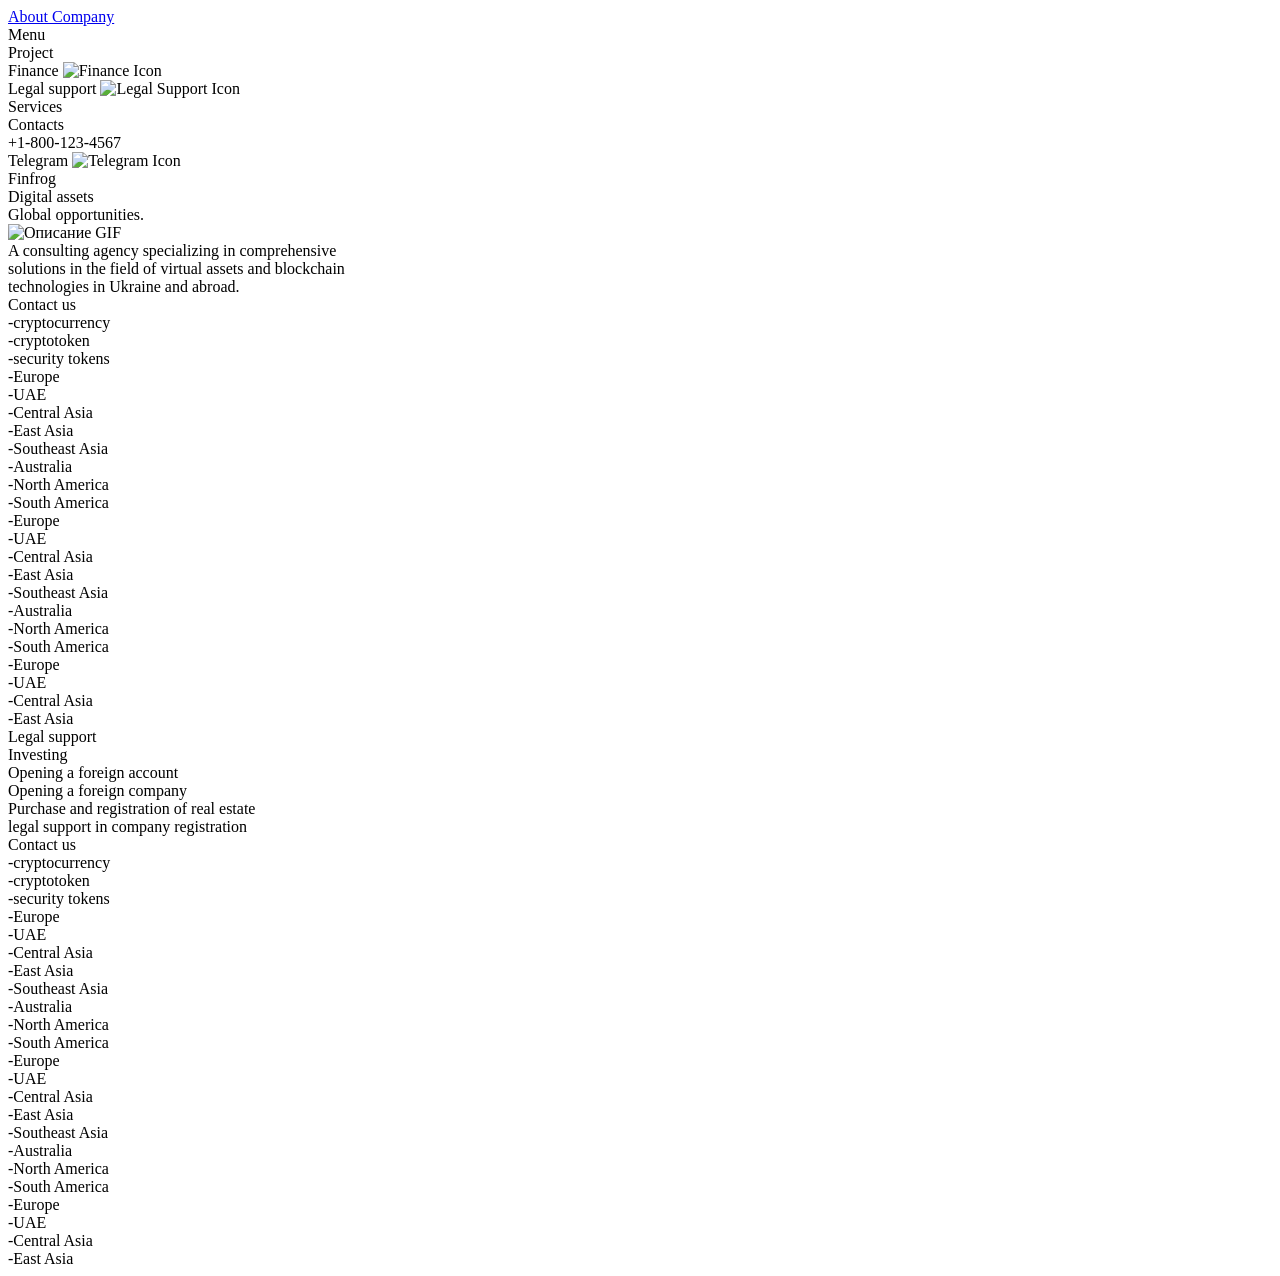
==== src/index.html @ 16ed3309 "index.html" ====
<!DOCTYPE html>
<html lang="ru">
<head>
    <meta charset="UTF-8">
    <meta name="viewport" content="width=device-width, initial-scale=1.0">
    <title>About Company and Text Columns</title>
    <link href="https://fonts.googleapis.com/css2?family=Montserrat:wght@400;700&display=swap" rel="stylesheet">
    <link rel="stylesheet" href="style.css">
</head>
<body>
  <script src="script.js"></script>
  <a href="https://example.com" class="about" id="about">About Company</a>
  <div class="menu" id="menu">Menu</div>
  <div class="nav-item project" id="project">Project</div>
  <div class="finance" id="finance">
    Finance
    <img src="logo.svg" alt="Finance Icon" width="8" height="9">
  </div>

  <div class="Legalsupport" id="Legalsupport">
      Legal support
      <img src="logo.svg" alt="Legal Support Icon" width="8" height="9">
  </div>

  <div class="services" id="services">Services</div>
  <div class="contacts" id="contacts">Contacts</div>
  <div class="number" id="number">+1-800-123-4567</div>

  <div class="Telegram" id="Telegram">
      Telegram
      <img src="logo.svg" alt="Telegram Icon" width="8" height="9">
  </div>

  <div class="Finfrog" id="Finfrog">Finfrog</div>
  <div class="Digitalassets" id="Digitalassets">Digital assets</div>

<div class="Globalopportunities" id="Globalopportunities">Global opportunities.</div>
<img src="images/coin.gif" alt="Описание GIF">
  <div class="Consulting" id="Consulting">A consulting agency specializing in comprehensive</div>
  <div class="solutions" id="solutions">solutions in the field of virtual assets and blockchain</div>
  <div class="technologies" id="technologies">technologies in Ukraine and abroad.</div>

  <div class="contactus" id="contactus">Contact us</div>
  <div class="column2" id="column2">
    <div>-cryptocurrency</div>
  <div>-cryptotoken</div>
  <div>-security tokens</div>
</div>

<div class="column3" id="column3">
    <div>-Europe</div>
    <div>-UAE</div>
    <div>-Central Asia</div>
    <div>-East Asia </div>
    <div>-Southeast Asia</div>
    <div>-Australia</div>
    <div>-North America</div>
    <div>-South America </div>
</div>
<div class="column4" id="column4">
    <div>-Europe</div>
    <div>-UAE</div>
    <div>-Central Asia</div>
    <div>-East Asia </div>
    <div>-Southeast Asia</div>
    <div>-Australia</div>
    <div>-North America</div>
    <div>-South America </div>
</div>

<div class="column5" id="column5">
    <div>-Europe</div>
    <div>-UAE</div>
    <div>-Central Asia</div>
    <div>-East Asia </div>

</div>
</div>
  <div class="Legal" id="Legal">Legal support</div>
  <div class="Investing word2" style="--original-top: 1172px;" id="Investing">Investing</div>
  <div class="Opening word2"  style="--original-top: 1235px;"id="Opening">Opening a foreign account</div>
  <div class="foreign word2" style="--original-top: 1283px;" id="foreign">Opening a foreign company</div>
  <div class="estate word2" style="--original-top: 1331px;" id="estate">Purchase and registration of real estate</div>
  <div class="registration word2" style="--original-top:  1387px;" id="registration">legal support in company registration</div>

  <div class="contactus" id="contactus">Contact us</div>
  <div class="column2" id="column2">
    <div>-cryptocurrency</div>
  <div>-cryptotoken</div>
  <div>-security tokens</div>
</div>

<div class="column3" id="column3">
    <div>-Europe</div>
    <div>-UAE</div>
    <div>-Central Asia</div>
    <div>-East Asia </div>
    <div>-Southeast Asia</div>
    <div>-Australia</div>
    <div>-North America</div>
    <div>-South America </div>
</div>
<div class="column4" id="column4">
    <div>-Europe</div>
    <div>-UAE</div>
    <div>-Central Asia</div>
    <div>-East Asia </div>
    <div>-Southeast Asia</div>
    <div>-Australia</div>
    <div>-North America</div>
    <div>-South America </div>
</div>

<div class="column5" id="column5">
    <div>-Europe</div>
    <div>-UAE</div>
    <div>-Central Asia</div>
    <div>-East Asia </div>

</div>
</div>
</body>
</html>
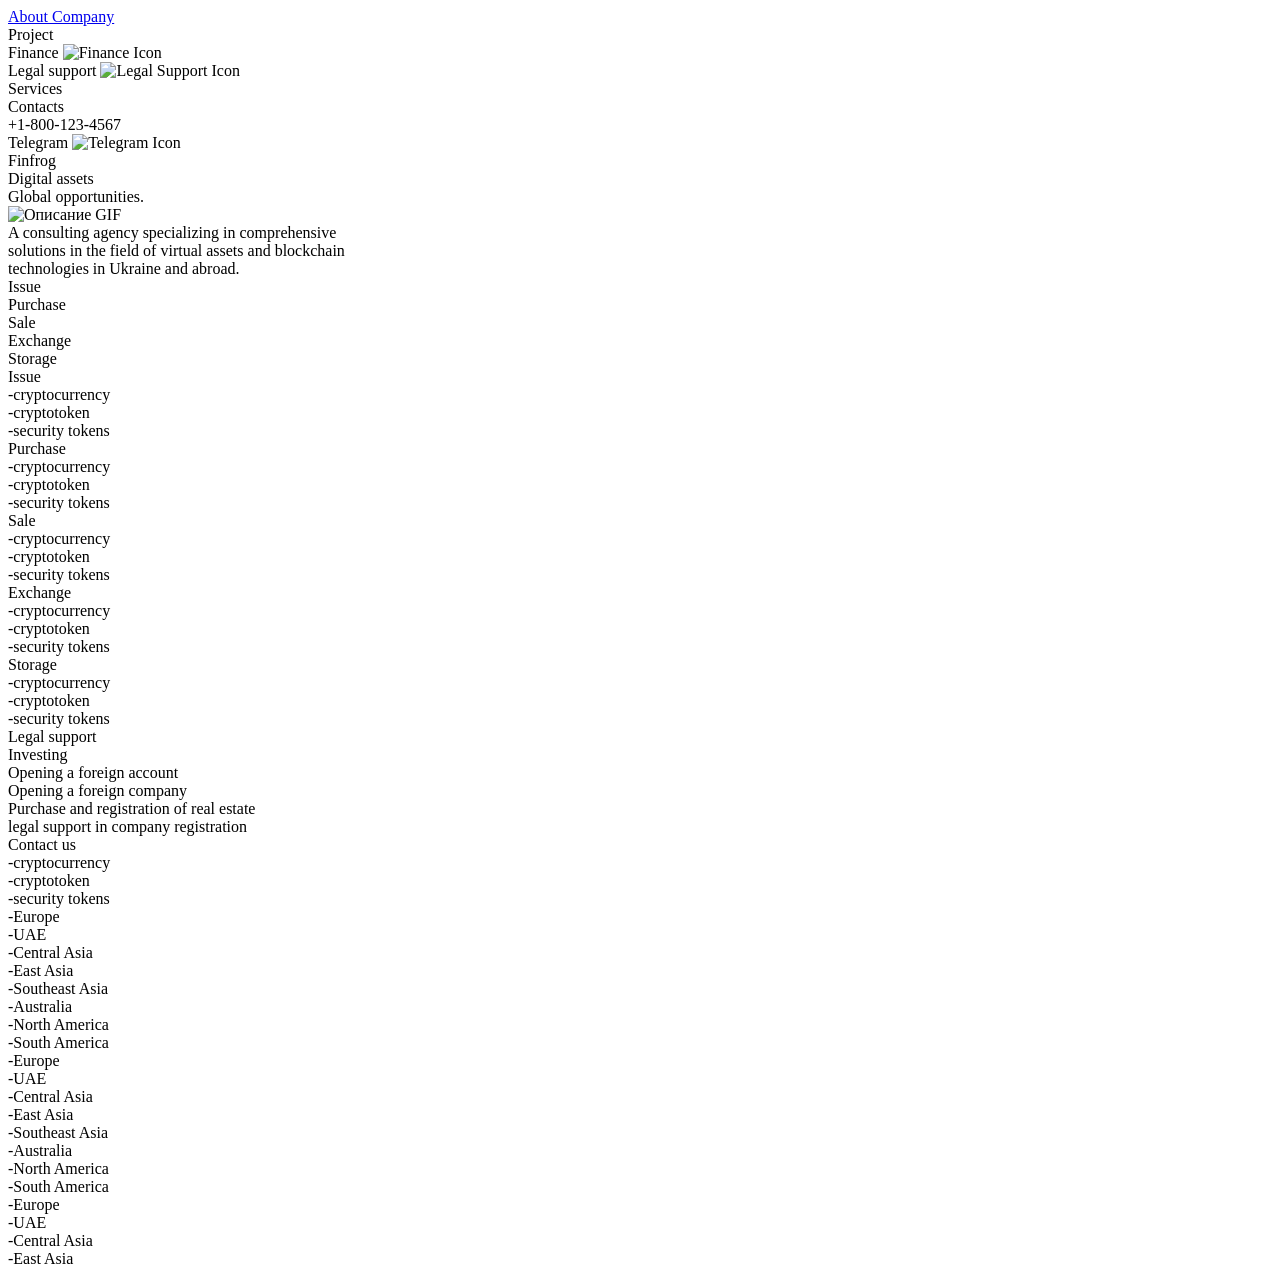
==== commit 617ae2f0: "index.html" ====
--- a/src/index.html
+++ b/src/index.html
@@ -10,7 +10,6 @@
 <body>
   <script src="script.js"></script>
   <a href="https://example.com" class="about" id="about">About Company</a>
-  <div class="menu" id="menu">Menu</div>
   <div class="nav-item project" id="project">Project</div>
   <div class="finance" id="finance">
     Finance
@@ -40,42 +39,51 @@
   <div class="solutions" id="solutions">solutions in the field of virtual assets and blockchain</div>
   <div class="technologies" id="technologies">technologies in Ukraine and abroad.</div>
 
-  <div class="contactus" id="contactus">Contact us</div>
-  <div class="column2" id="column2">
-    <div>-cryptocurrency</div>
-  <div>-cryptotoken</div>
-  <div>-security tokens</div>
+  <div class="container row-1 offset">
+    <div class="column header word">Issue</div>
+    <div class="column header word">Purchase</div>
+    <div class="column header word">Sale</div>
+    <div class="column header word">Exchange</div>
+    <div class="column header word">Storage</div>
+  </div>
+
+ <div class="scroll-container">
+  <div class="issue-container  " >
+    <div class="header ">Issue </div>
+    <div class="item">-cryptocurrency</div>
+    <div class="item">-cryptotoken</div>
+    <div class="item">-security tokens</div>
 </div>
 
-<div class="column3" id="column3">
-    <div>-Europe</div>
-    <div>-UAE</div>
-    <div>-Central Asia</div>
-    <div>-East Asia </div>
-    <div>-Southeast Asia</div>
-    <div>-Australia</div>
-    <div>-North America</div>
-    <div>-South America </div>
-</div>
-<div class="column4" id="column4">
-    <div>-Europe</div>
-    <div>-UAE</div>
-    <div>-Central Asia</div>
-    <div>-East Asia </div>
-    <div>-Southeast Asia</div>
-    <div>-Australia</div>
-    <div>-North America</div>
-    <div>-South America </div>
+<div class="issue-container  " >
+    <div class="header ">Purchase</div> 
+    <div class="item">-cryptocurrency</div>
+    <div class="item">-cryptotoken</div>
+    <div class="item">-security tokens</div>
 </div>
 
-<div class="column5" id="column5">
-    <div>-Europe</div>
-    <div>-UAE</div>
-    <div>-Central Asia</div>
-    <div>-East Asia </div>
+<div class="issue-container  " >
+    <div class="header ">Sale</div>
+    <div class="item">-cryptocurrency</div>
+    <div class="item">-cryptotoken</div>
+    <div class="item">-security tokens</div>
+</div>
 
+<div class="issue-container " >
+    <div class="header ">Exchange</div>
+    <div class="item">-cryptocurrency</div>
+    <div class="item">-cryptotoken</div>
+    <div class="item">-security tokens</div>
+</div>
+
+<div class="issue-container " >
+    <div class="header ">Storage</div>
+    <div class="item">-cryptocurrency</div>
+    <div class="item">-cryptotoken</div>
+    <div class="item">-security tokens</div>
 </div>
 </div>
+
   <div class="Legal" id="Legal">Legal support</div>
   <div class="Investing word2" style="--original-top: 1172px;" id="Investing">Investing</div>
   <div class="Opening word2"  style="--original-top: 1235px;"id="Opening">Opening a foreign account</div>
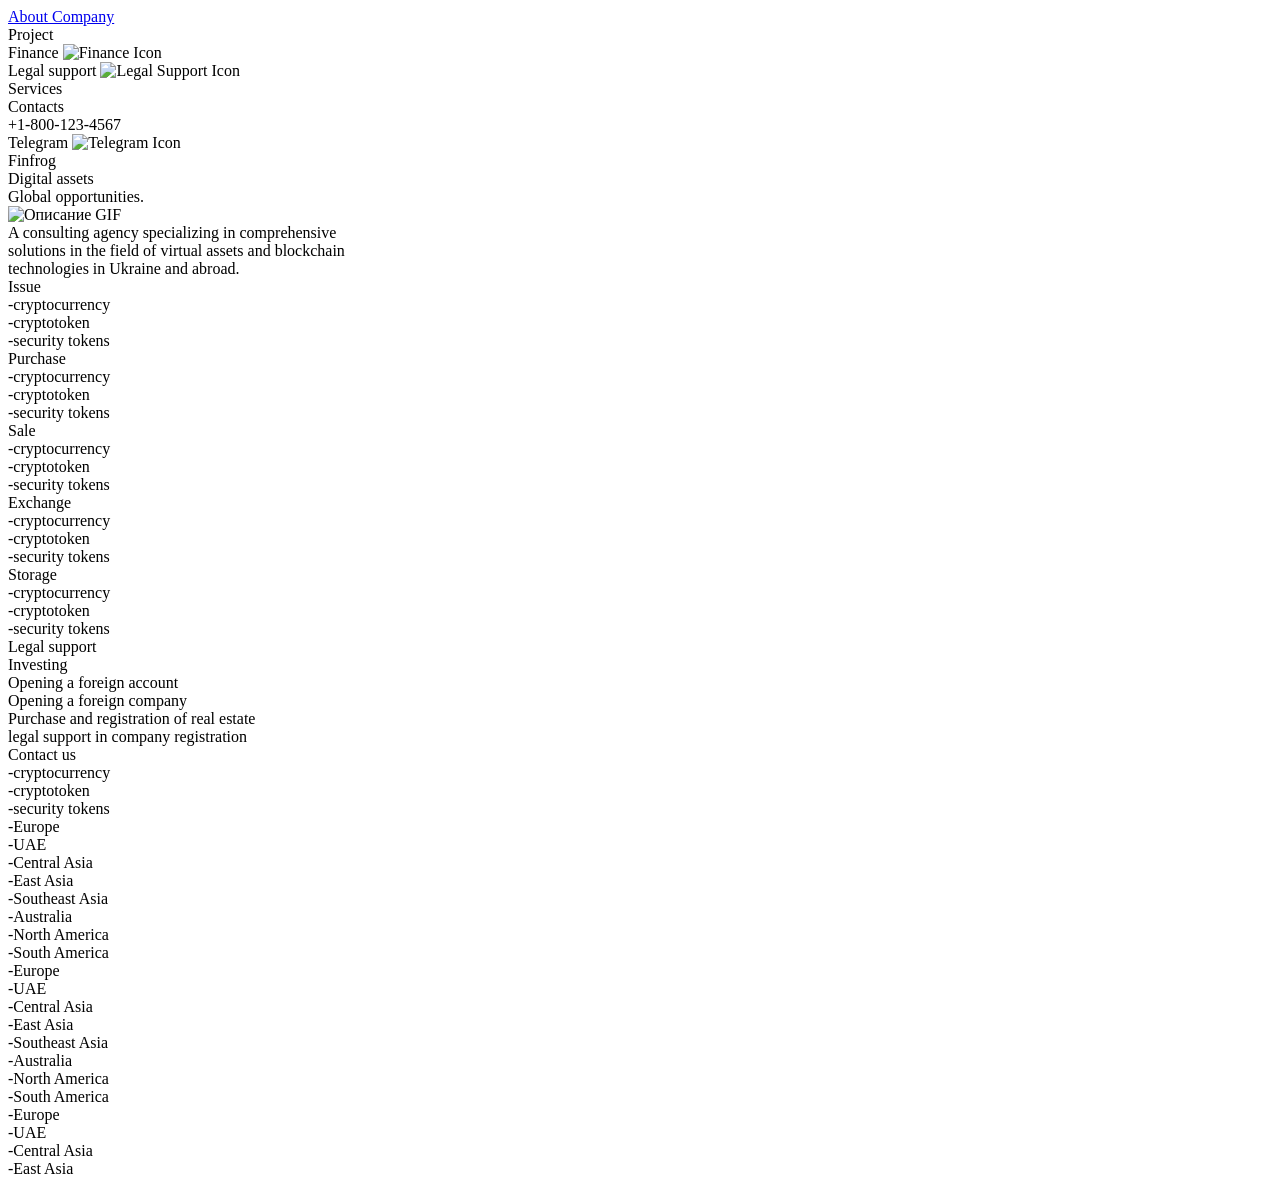
==== commit 4df36344: "index.html" ====
--- a/src/index.html
+++ b/src/index.html
@@ -39,13 +39,7 @@
   <div class="solutions" id="solutions">solutions in the field of virtual assets and blockchain</div>
   <div class="technologies" id="technologies">technologies in Ukraine and abroad.</div>
 
-  <div class="container row-1 offset">
-    <div class="column header word">Issue</div>
-    <div class="column header word">Purchase</div>
-    <div class="column header word">Sale</div>
-    <div class="column header word">Exchange</div>
-    <div class="column header word">Storage</div>
-  </div>
+  
 
  <div class="scroll-container">
   <div class="issue-container  " >
